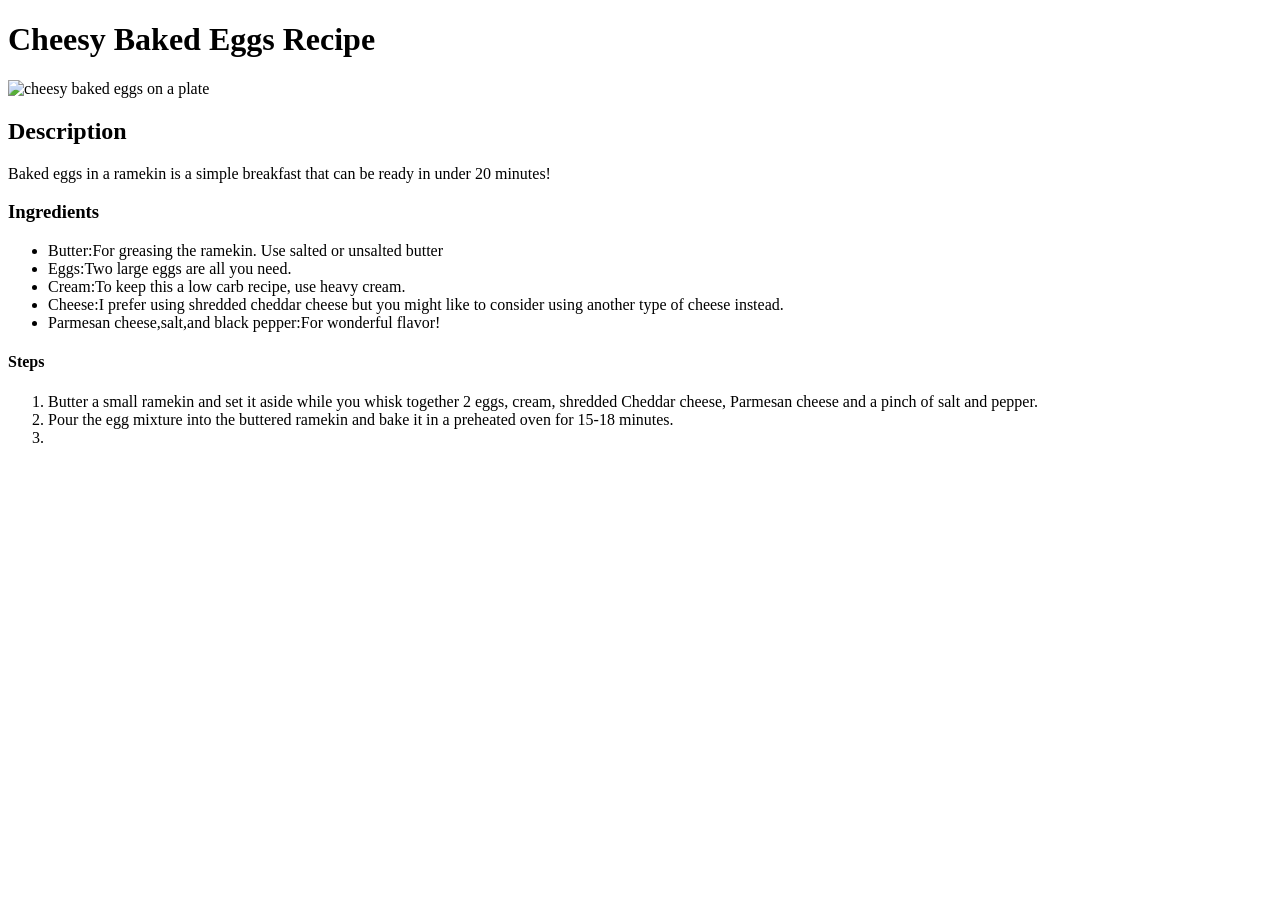
==== recipes/cheesy_baked_eggs.html @ e3467099 "Html Recipes Website" ====
<!DOCTYPE html>
<html lang="en">
    <head>
        <title>Cheesy Baked Eggs</title>
        <meta charset="UTF-8">
    </head>
    <body>
        <h1>Cheesy Baked Eggs Recipe</h1>
        <img src="https://images.media-allrecipes.com/userphotos/8106719.jpg" alt="cheesy baked eggs on a plate" width="400">
        <h2>Description</h2>
        <p>Baked eggs in a ramekin is a simple breakfast that can be ready in under 20 minutes!</p>
        <h3>Ingredients</h3>
        <ul>
            <li>Butter:For greasing the ramekin. Use salted or unsalted butter</li>
            <li>Eggs:Two large eggs are all you need.</li>
            <li>Cream:To keep this a low carb recipe, use heavy cream.</li>
            <li>Cheese:I prefer using shredded cheddar cheese but you might like to consider using another type of cheese instead.</li>
            <li>Parmesan cheese,salt,and black pepper:For wonderful flavor!</li>
        </ul>
        <h4>Steps</h4>
        <ol>
            <li>Butter a small ramekin and set it aside while you whisk together 2 eggs, cream, shredded Cheddar cheese, Parmesan cheese and a pinch of salt and pepper.</li>
            <li>Pour the egg mixture into the buttered ramekin and bake it in a preheated oven for 15-18 minutes.<li>
        </ol>
    </body>
</html>
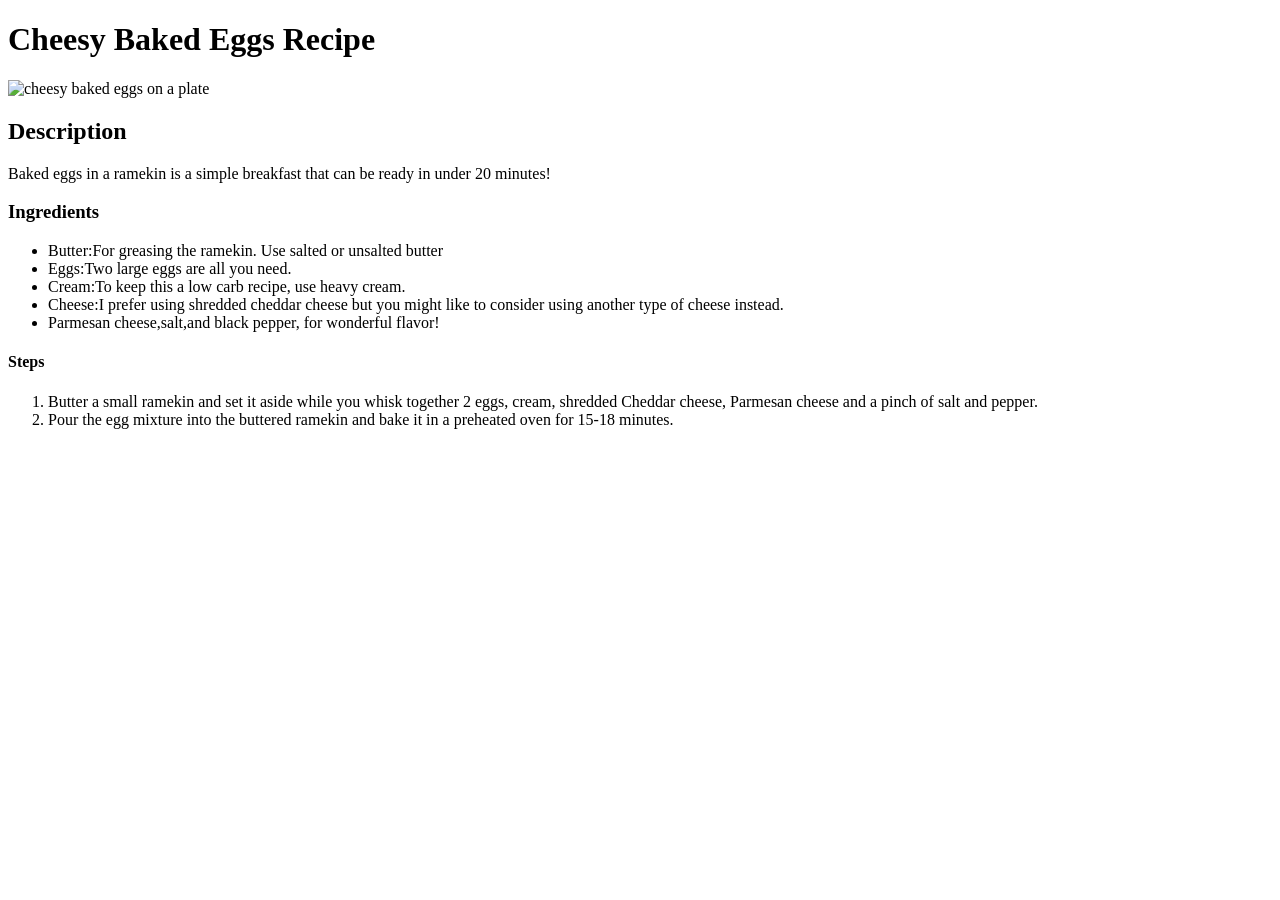
==== commit f937e4c8: "Html Updated with css" ====
--- a/recipes/cheesy_baked_eggs.html
+++ b/recipes/cheesy_baked_eggs.html
@@ -3,24 +3,26 @@
     <head>
         <title>Cheesy Baked Eggs</title>
         <meta charset="UTF-8">
+        <link rel="stylesheet" href="/home/tavarries/the_odin_project/odin-recipes/styles.css">
     </head>
-    <body>
+    <body id="cheesy">
         <h1>Cheesy Baked Eggs Recipe</h1>
         <img src="https://images.media-allrecipes.com/userphotos/8106719.jpg" alt="cheesy baked eggs on a plate" width="400">
         <h2>Description</h2>
-        <p>Baked eggs in a ramekin is a simple breakfast that can be ready in under 20 minutes!</p>
+        <p class="time">Baked eggs in a ramekin is a simple breakfast that can be ready in under 20 minutes!</p>
         <h3>Ingredients</h3>
-        <ul>
+        <ul class="order">
             <li>Butter:For greasing the ramekin. Use salted or unsalted butter</li>
             <li>Eggs:Two large eggs are all you need.</li>
             <li>Cream:To keep this a low carb recipe, use heavy cream.</li>
             <li>Cheese:I prefer using shredded cheddar cheese but you might like to consider using another type of cheese instead.</li>
-            <li>Parmesan cheese,salt,and black pepper:For wonderful flavor!</li>
+            <li>Parmesan cheese,salt,and black pepper, for wonderful flavor!</li>
         </ul>
         <h4>Steps</h4>
-        <ol>
+        <ol class="shredded">
             <li>Butter a small ramekin and set it aside while you whisk together 2 eggs, cream, shredded Cheddar cheese, Parmesan cheese and a pinch of salt and pepper.</li>
-            <li>Pour the egg mixture into the buttered ramekin and bake it in a preheated oven for 15-18 minutes.<li>
+            <li>Pour the egg mixture into the buttered ramekin and bake it in a preheated oven for 15-18 minutes.
+            </li>
         </ol>
     </body>
 </html>
